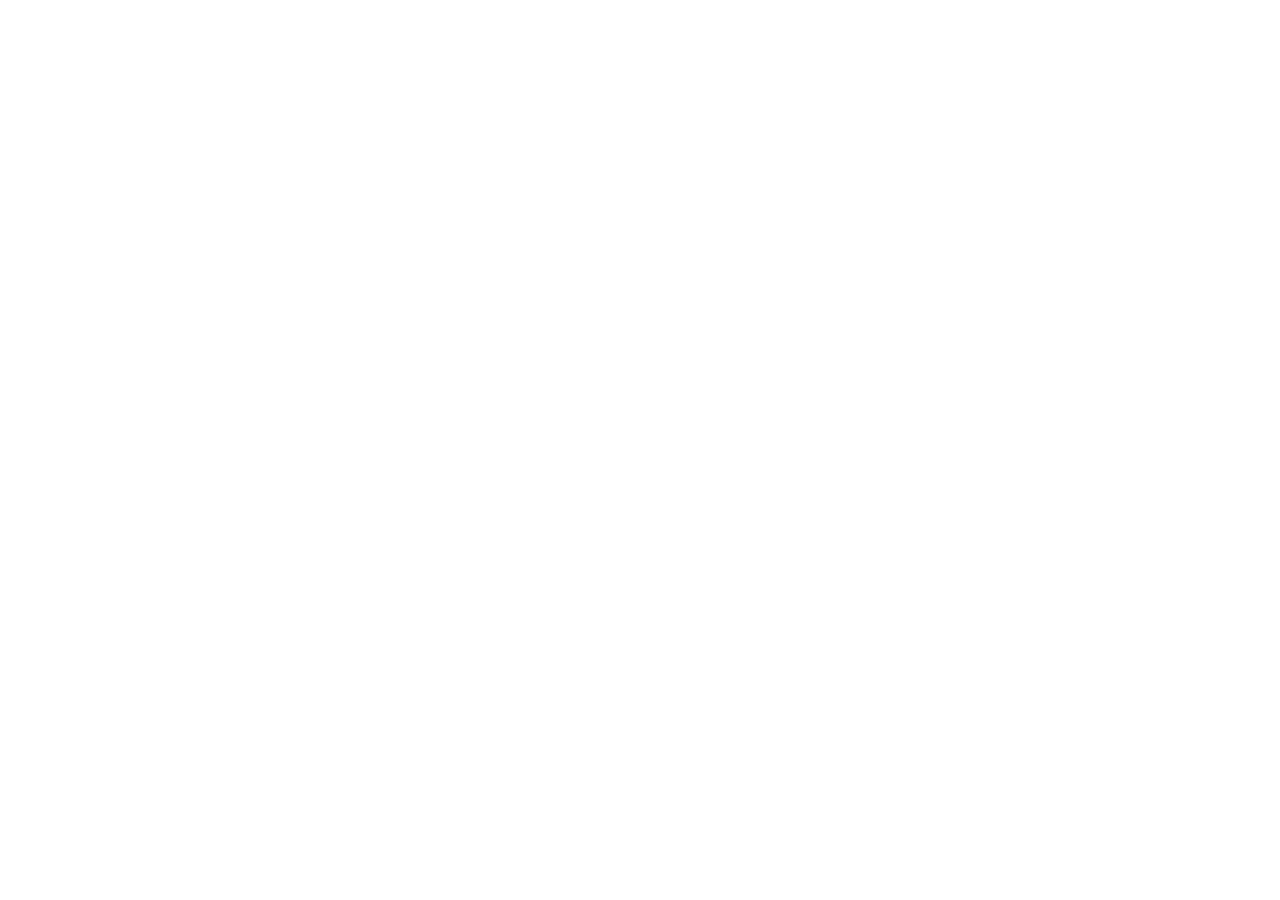
==== undex.html @ ada9ad69 "initial commit" ====
<!DOCTYPE html>
<html lang="en">
<head>
    <meta charset="UTF-8">
    <meta name="viewport" content="width=device-width, initial-scale=1.0">
    <title>Document</title>
</head>
<body>
    <script src="js\main.js"></script>
</body>
</html>
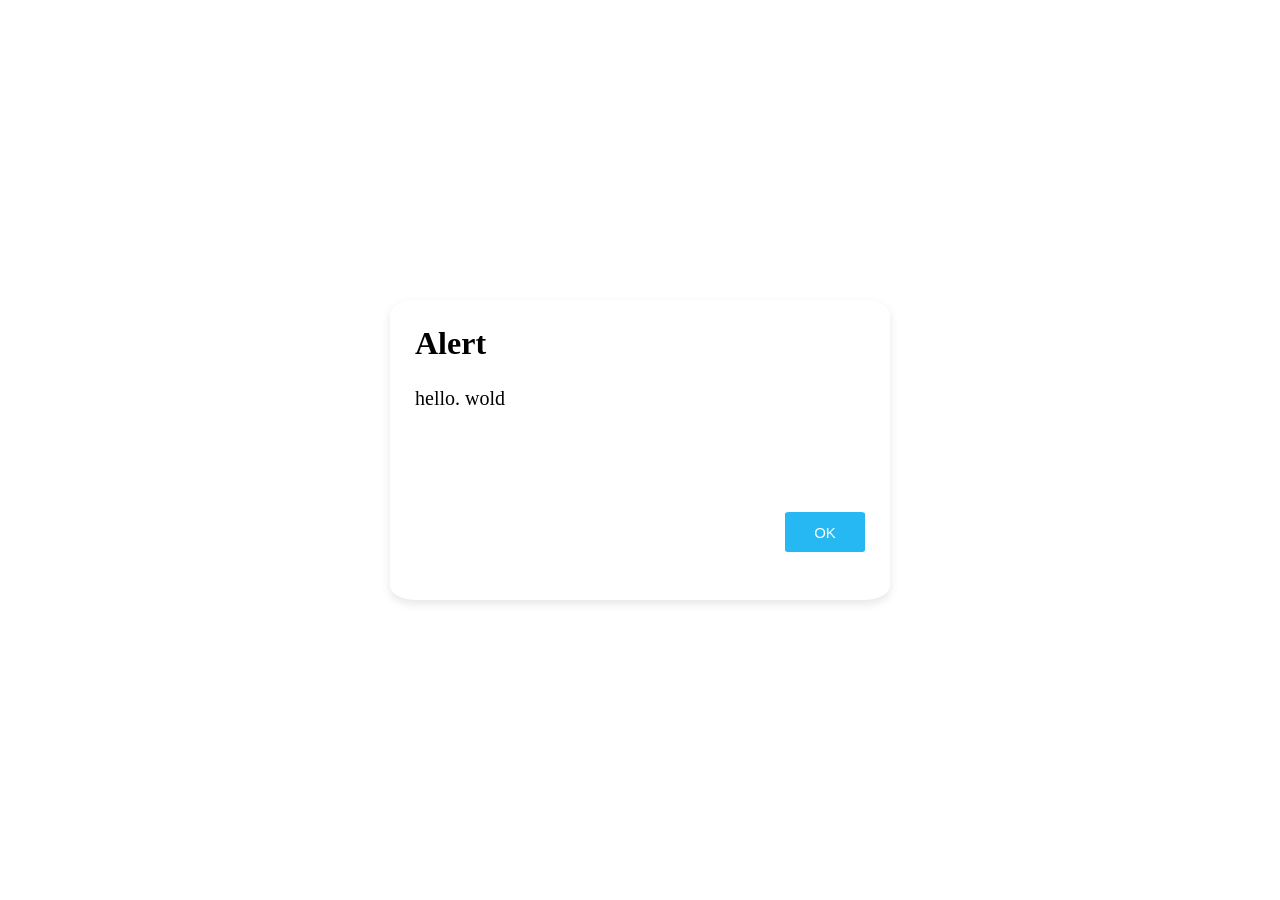
==== commit a04883ec: "distribution of basic styles" ====
--- a/undex.html
+++ b/undex.html
@@ -5,7 +5,8 @@
     <meta name="viewport" content="width=device-width, initial-scale=1.0">
     <title>Document</title>
 </head>
-<body>
+<body> 
+    
     <script src="js\main.js"></script>
 </body>
 </html>
